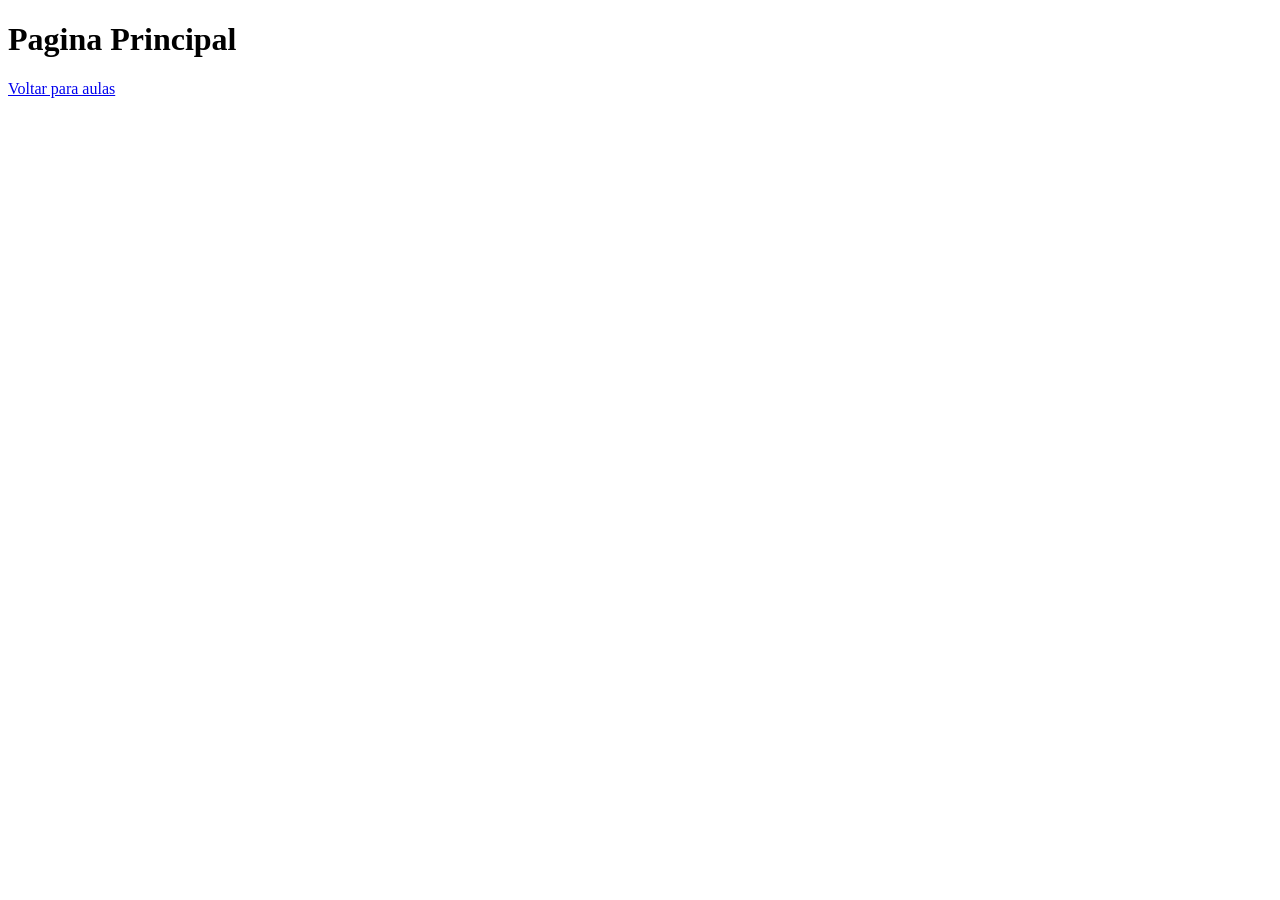
==== index.html @ 4ae6ead6 "Criadas paginas iniciais" ====
<!DOCTYPE html>
<html lang="en">
<head>
    <meta charset="UTF-8">
    <meta name="viewport" content="width=device-width, initial-scale=1.0">
    <title>Document</title>
</head>
<body>
    <h1>Pagina Principal</h1>
    <a href="aulas.html">Voltar para aulas</a>
</body>
</html>
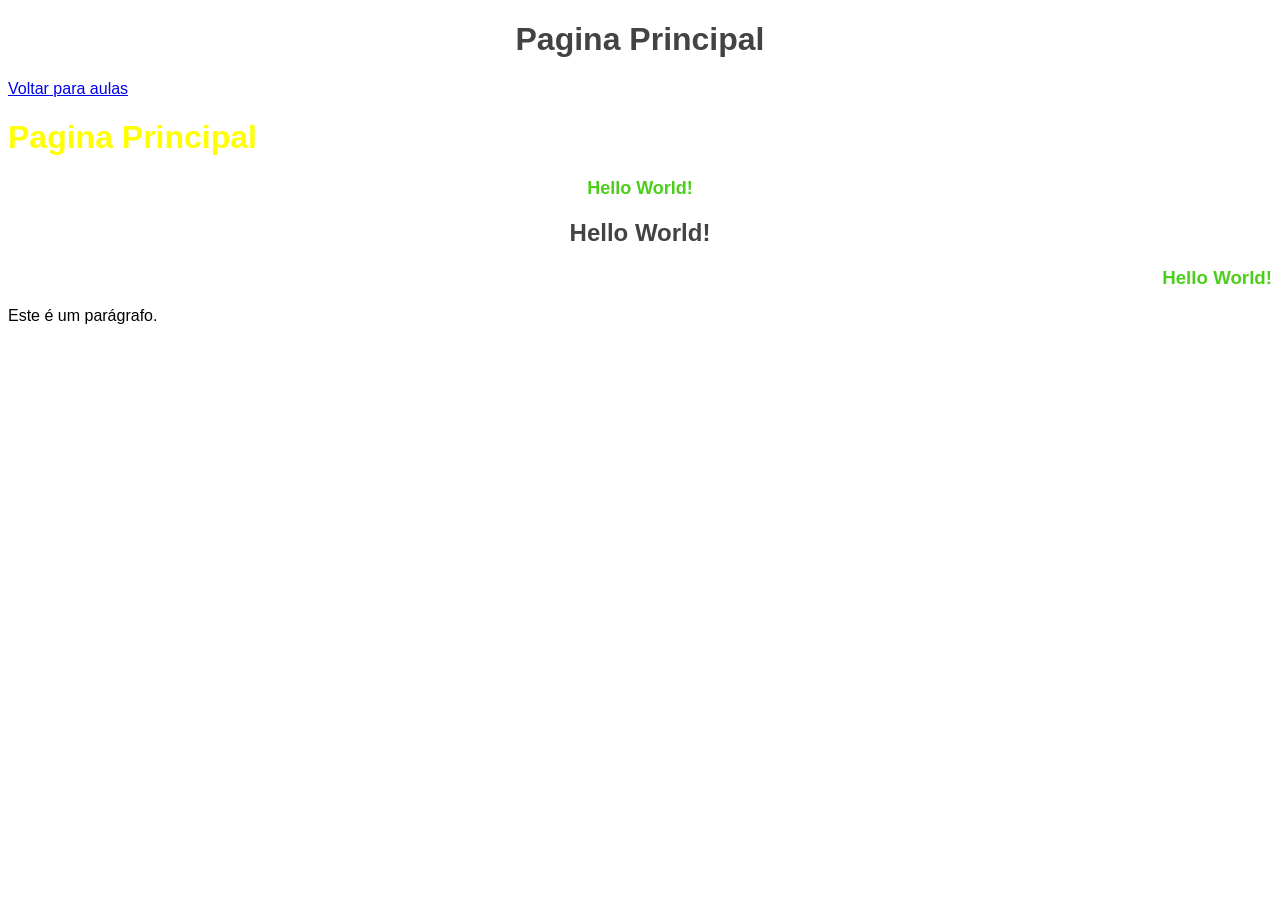
==== commit cf52810f: "css" ====
--- a/index.html
+++ b/index.html
@@ -4,9 +4,30 @@
     <meta charset="UTF-8">
     <meta name="viewport" content="width=device-width, initial-scale=1.0">
     <title>Document</title>
+
+    <style>
+    body {
+        backgroud-color: rgb(212, 203, 203);
+        font-family: Verdana , Geneva , Tahoma, sans-serif;
+    }
+    </style>
+    <link href="css/style.css" rel="stylesheet"/>
+
 </head>
+
+
 <body>
+
+
     <h1>Pagina Principal</h1>
     <a href="aulas.html">Voltar para aulas</a>
+
+    <h1 style="text-align: left; color: yellow;">Pagina Principal</h1>
+    <h1 id="h1verde" class="hverde">Hello World!</h1>
+    <h2>Hello World!</h2>
+    <h3 class="hverde alinhatexto">Hello World!</h3>
+    <p>Este é um parágrafo.</p>
+
+
 </body>
 </html>
--- a/css/style.css
+++ b/css/style.css
@@ -0,0 +1,17 @@
+h1, h2, h3{
+    color: rgb(68, 66, 66);
+    text-align: center;
+}
+p {
+    color: tomato
+    font-weight: bold;
+}
+.hverde {
+    color: rgb(77, 206, 26);
+}
+#h1verde {
+    font-size: large;
+}
+.alinhatexto {
+    text-align: right
+}
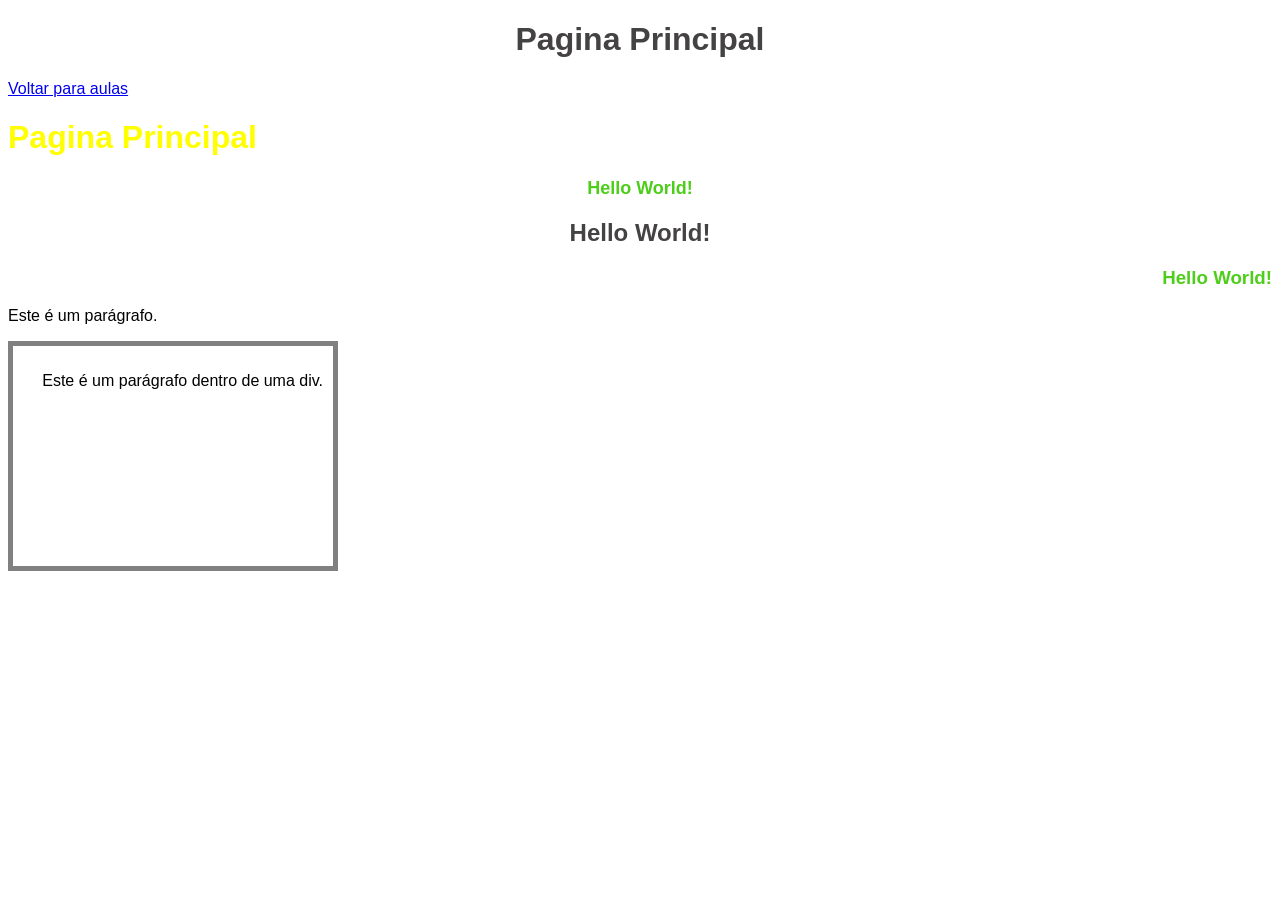
==== commit 27ade9de: "ok" ====
--- a/index.html
+++ b/index.html
@@ -27,7 +27,9 @@
     <h2>Hello World!</h2>
     <h3 class="hverde alinhatexto">Hello World!</h3>
     <p>Este é um parágrafo.</p>
-
+    <div class="alinhatexto">
+        <p>Este é um parágrafo dentro de uma div.</p>
+    </div>
 
 </body>
 </html>
--- a/css/style.css
+++ b/css/style.css
@@ -14,4 +14,13 @@
 }
 .alinhatexto {
     text-align: right
+}
+
+div {
+    background-color: rgb(255, 255, 255);
+    border: 5px solid gray;
+    padding: 10px;
+    margin-top: 10px;
+    width: 300px;
+    height: 200px;
 }
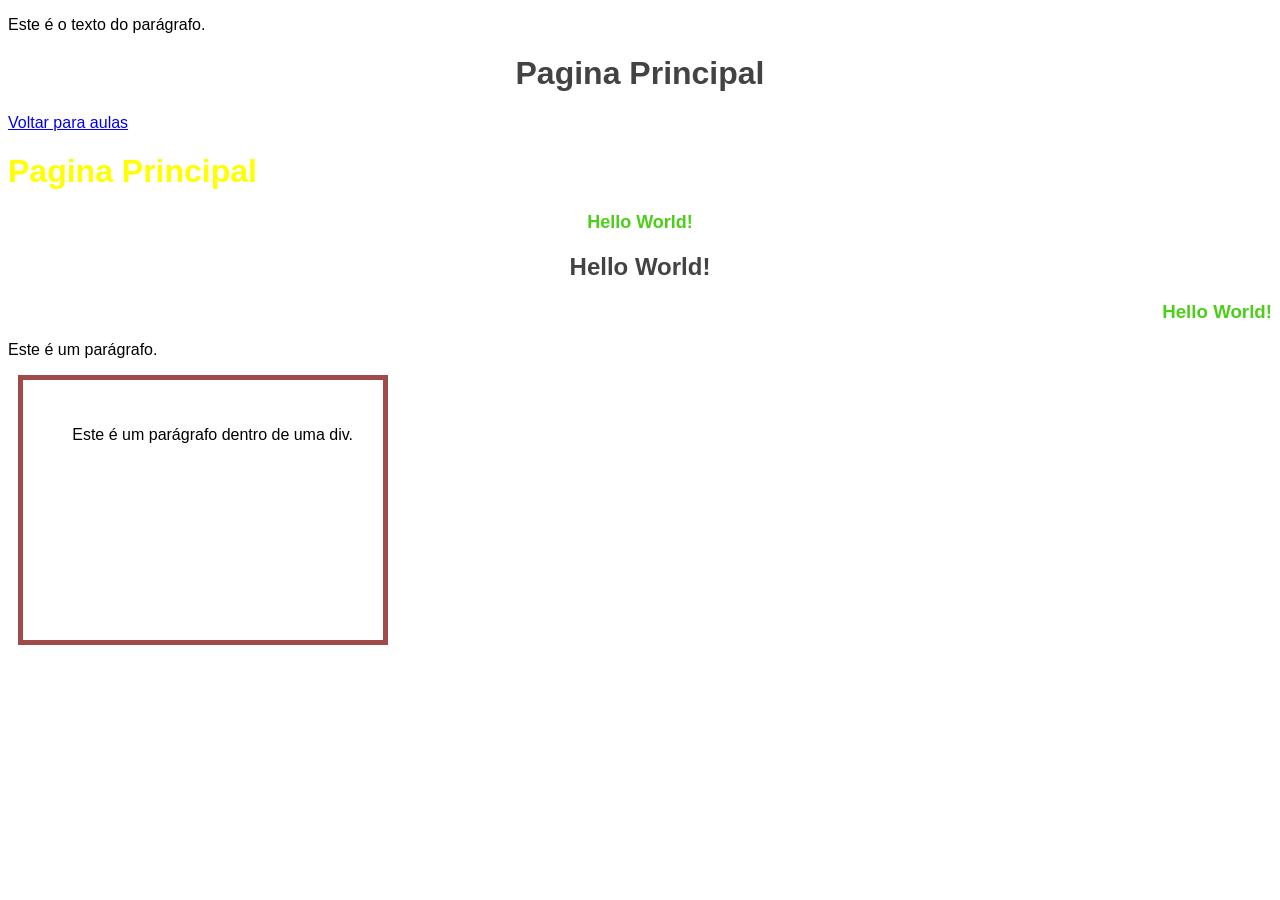
==== commit bbcd7a5e: "ok" ====
--- a/index.html
+++ b/index.html
@@ -17,8 +17,12 @@
 
 
 <body>
-
-
+    <p id="paragrafo"></p>
+    
+    <script>
+        document.getElementById("paragrafo").innerHTML = "Este é o texto do parágrafo.";
+    </script>
+    
     <h1>Pagina Principal</h1>
     <a href="aulas.html">Voltar para aulas</a>
 
--- a/css/style.css
+++ b/css/style.css
@@ -18,9 +18,9 @@
 
 div {
     background-color: rgb(255, 255, 255);
-    border: 5px solid gray;
-    padding: 10px;
-    margin-top: 10px;
+    border: 5px solid rgb(160, 74, 74);
+    padding: 30px;
+    margin: 10px;
     width: 300px;
     height: 200px;
 }
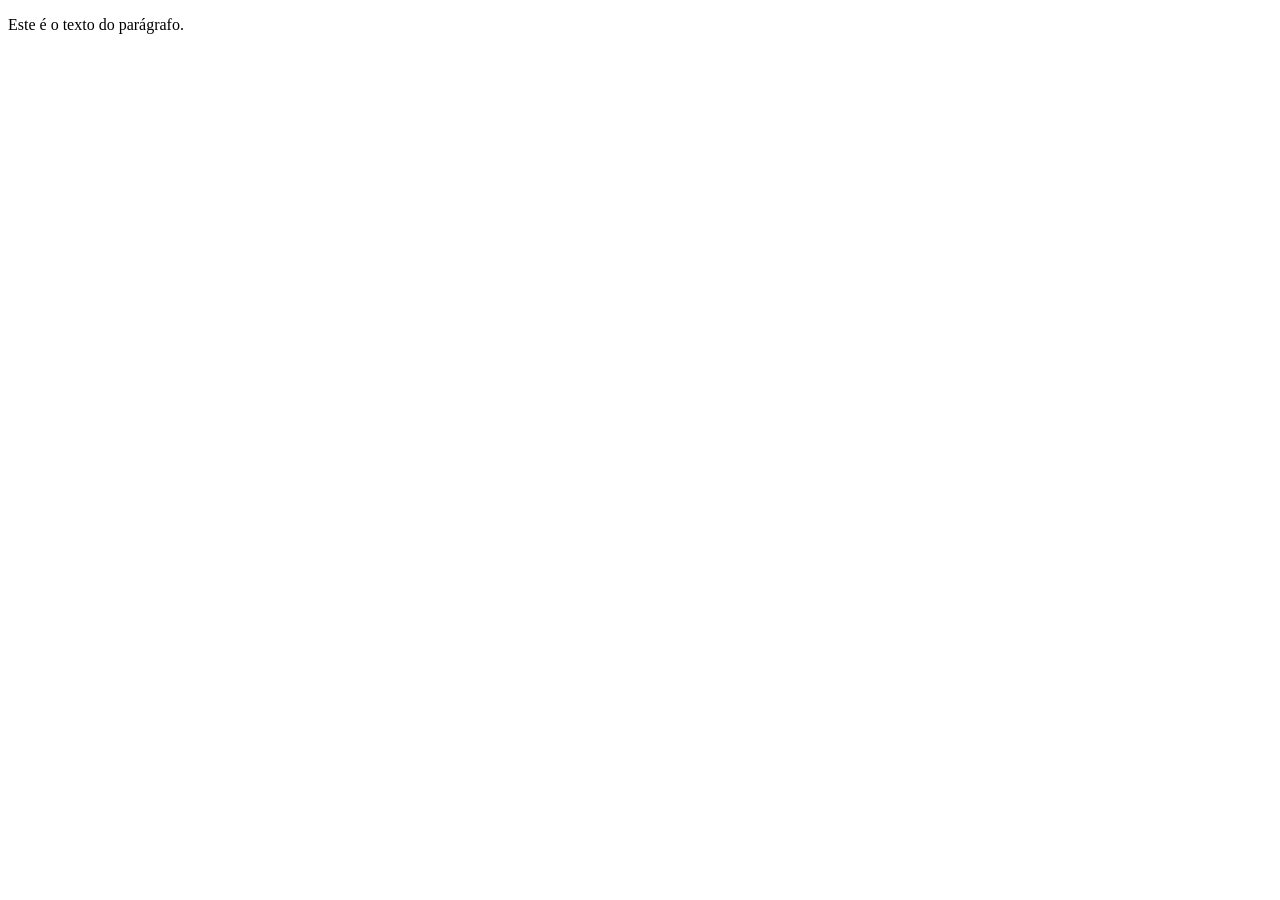
==== commit b8a52d34: "ok" ====
--- a/index.html
+++ b/index.html
@@ -1,39 +1,16 @@
 <!DOCTYPE html>
-<html lang="en">
+<html lang="pt-br">
 <head>
     <meta charset="UTF-8">
     <meta name="viewport" content="width=device-width, initial-scale=1.0">
     <title>Document</title>
-
-    <style>
-    body {
-        backgroud-color: rgb(212, 203, 203);
-        font-family: Verdana , Geneva , Tahoma, sans-serif;
-    }
-    </style>
-    <link href="css/style.css" rel="stylesheet"/>
-
+    
 </head>
 
 
 <body>
-    <p id="paragrafo"></p>
+    <p id="paragrafo">Olá!</p>
     
-    <script>
-        document.getElementById("paragrafo").innerHTML = "Este é o texto do parágrafo.";
-    </script>
-    
-    <h1>Pagina Principal</h1>
-    <a href="aulas.html">Voltar para aulas</a>
-
-    <h1 style="text-align: left; color: yellow;">Pagina Principal</h1>
-    <h1 id="h1verde" class="hverde">Hello World!</h1>
-    <h2>Hello World!</h2>
-    <h3 class="hverde alinhatexto">Hello World!</h3>
-    <p>Este é um parágrafo.</p>
-    <div class="alinhatexto">
-        <p>Este é um parágrafo dentro de uma div.</p>
-    </div>
-
+    <script src="meuscript.js"></script>
 </body>
 </html>
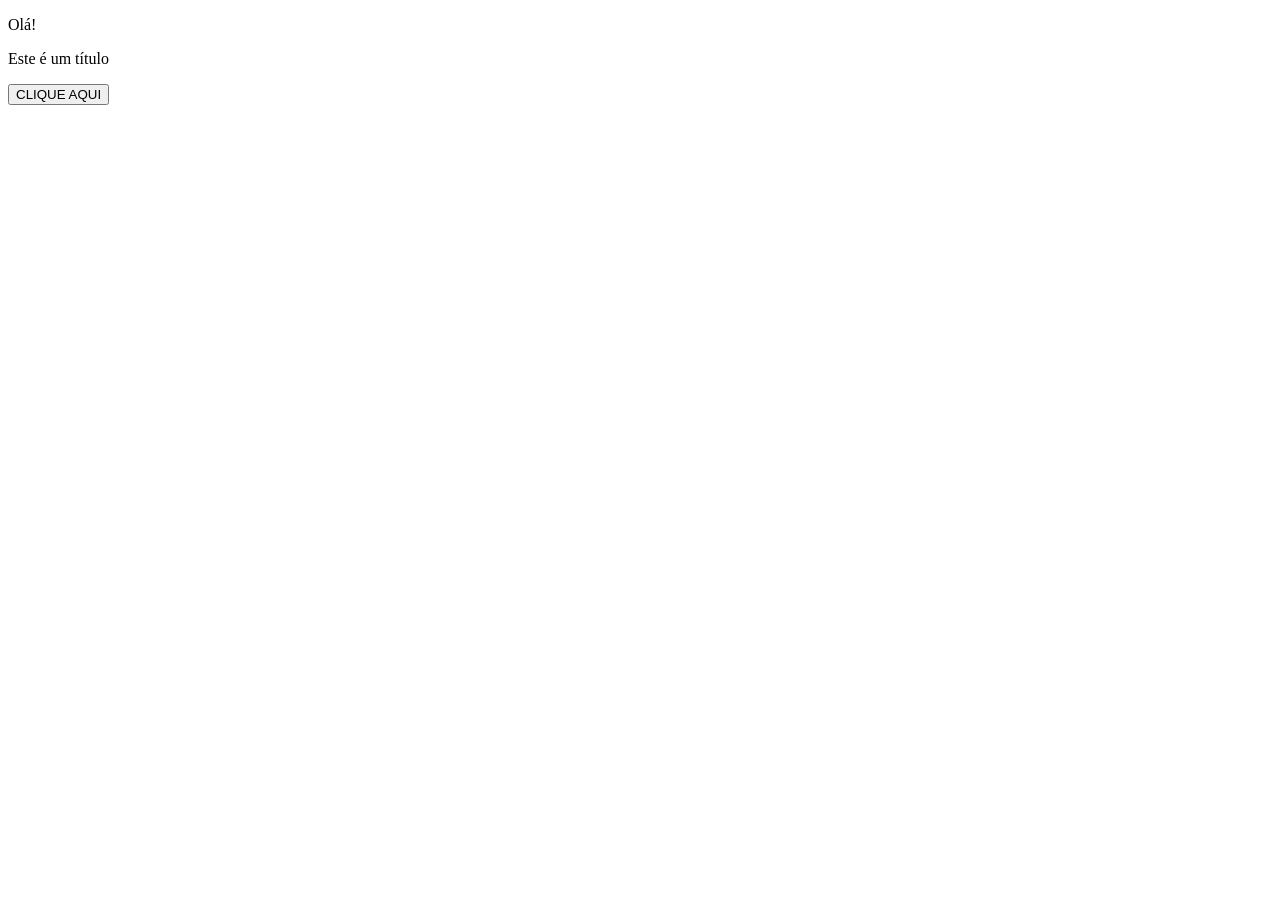
==== commit 4d7b93b6: "ok" ====
--- a/index.html
+++ b/index.html
@@ -9,7 +9,10 @@
 
 
 <body>
+    <noscript>O JavaScript está desativado no seu navegador.</noscript>
     <p id="paragrafo">Olá!</p>
+    <p id="paragrafo2">Este é um título</p>
+    <button onclick="funcaoAdicionaTitulo()">CLIQUE AQUI</button>
     
     <script src="meuscript.js"></script>
 </body>
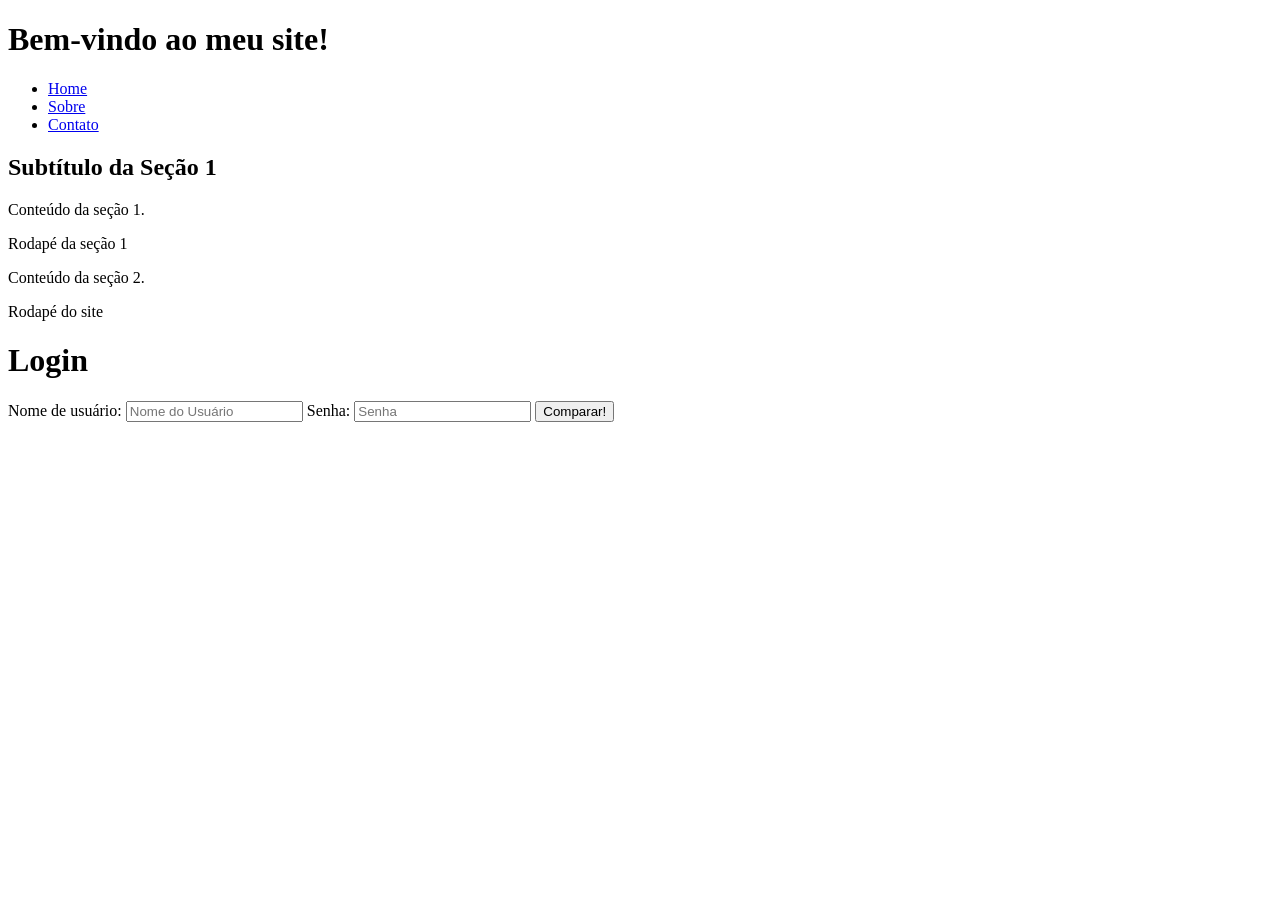
==== commit 2a2254a4: "OK" ====
--- a/index.html
+++ b/index.html
@@ -2,18 +2,61 @@
 <html lang="pt-br">
 <head>
     <meta charset="UTF-8">
+    <meta http-equiv="X-UA-Compatible" content="IE=edge">
     <meta name="viewport" content="width=device-width, initial-scale=1.0">
+    <meta name="author"content="Kenichi">
+    <meta name="description" content="Página de Login">
+    <link rel="stylesheet" href="css/style.css">
     <title>Document</title>
     
-</head>
 
 
 <body>
-    <noscript>O JavaScript está desativado no seu navegador.</noscript>
-    <p id="paragrafo">Olá!</p>
-    <p id="paragrafo2">Este é um título</p>
-    <button onclick="funcaoAdicionaTitulo()">CLIQUE AQUI</button>
-    
-    <script src="meuscript.js"></script>
+    </head>
+    <header>
+        <h1>Bem-vindo ao meu site!</h1>
+    </header>
+    <nav>
+        <ul>
+            <li><a href="index.html">Home</a></li>
+            <li><a href="sobre.html">Sobre</a></li>
+            <li><a href="contato.html">Contato</a></li>
+        </ul>
+    </nav>
+    <div>
+        <section id="secao1">
+            <header>
+                <h2>Subtítulo da Seção 1</h2>
+            </header>
+            <article>
+                <p>Conteúdo da seção 1.</p>
+            </article>
+            <footer>
+                <p>Rodapé da seção 1</p>  
+            </footer>
+        </section>
+        <aside id="secao2">
+            Conteúdo da seção 2.
+        </aside>
+    </div>
+    <footer>
+        <p>Rodapé do site</p>
+    </footer>
+
+
+
+
+
+
+    <noscript>O JavaScript está desativado. Por favor, ative o JavaScript para uma melhor experiência.</noscript>
+        <h1>Login</h1>
+        <form name="validalogin" onsubmit="event.preventDefault(); validaLogin();">
+            <label for="usuario">Nome de usuário:</label>
+            <input name="usuario" type="text" placeholder="Nome do Usuário">
+            <label for="senha">Senha:</label>
+            <input name="senha" type="password" placeholder="Senha">
+            <button type="submit">Comparar!</button>
+        </form>
+    <script src="js/meuscript.js"></script>
 </body>
 </html>
